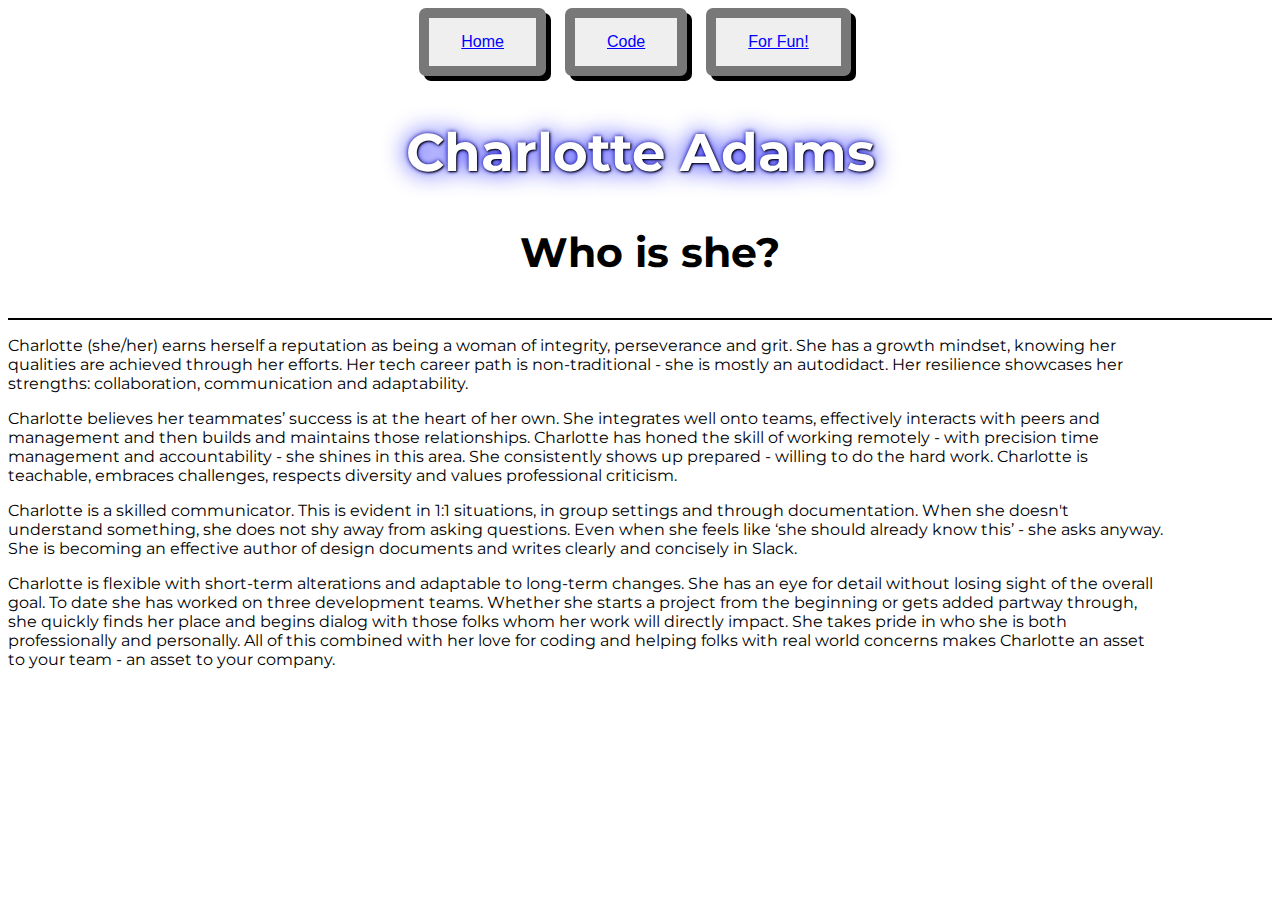
==== html/about.html @ 396011fd "a work in progress" ====
<html lang="en">
   <head>
      <meta charset="UTF-8">
      <meta name="viewport" content="width=device-width, initial-scale=1.0">
      <title>About Charlotte Adams</title>
      <link rel="stylesheet" href="../css/style.css">
      <link rel="stylesheet" href="../css/about.css">
      <link href="https://fonts.googleapis.com/css?family=Montserrat&display=swap" rel="stylesheet">
   </head>
   <body>
      <div class="grid-container">
         <div class="header">
            <nav class="main-nav"> 
               <button class="nav-button"><a href="index.html">Home</a></button>
               <button class="nav-button"><a href="portfolio.html">Code</a></button>
               <button class="nav-button"><a href="for_fun.html">For Fun!</a></button>
            </nav>
            <h2>Charlotte Adams</h2>
            <h3>Who is she?</h3>
         </div>
         <section class="bio">
            <p>Charlotte (she/her) earns herself a reputation as being a woman of integrity, perseverance and grit. She has a growth mindset, knowing her qualities are achieved through her efforts. Her tech career path is non-traditional - she is mostly an autodidact. Her resilience showcases her strengths: collaboration, communication and adaptability.</p>
            <p>Charlotte believes her teammates’ success is at the heart of her own. She integrates well onto teams, effectively interacts with peers and management and then builds and maintains those relationships. Charlotte has honed the skill of working remotely - with precision time management and accountability - she shines in this area. She consistently shows up prepared - willing to do the hard work. Charlotte is teachable, embraces challenges, respects diversity and values professional criticism.</p>
            <p>Charlotte is a skilled communicator. This is evident in 1:1 situations, in group settings and through documentation. When she doesn't understand something, she does not shy away from asking questions. Even when she feels like ‘she should already know this’ - she asks anyway. She is becoming an effective author of design documents and writes clearly and concisely in Slack.</p>
            <p>Charlotte is flexible with short-term alterations and adaptable to long-term changes. She has an eye for detail without losing sight of the overall goal. To date she has worked on three development teams. Whether she starts a project from the beginning or gets added partway through, she quickly finds her place and begins dialog with those folks whom her work will directly impact. She takes pride in who she is both professionally and personally. All of this combined with her love for coding and helping folks with real world concerns makes Charlotte an asset to your team - an asset to your company.</p>
         </section>
      </div>
   </body>
</html>
---- css/style.css ----
/* * {
  box-sizing: border-box;
} */

body {
  font-family: 'Montserrat', sans-serif;;
}

/* Style the grid layout */
.grid-container {
  display: grid;
  grid-template-areas: 
  'header header header header header header' 
  'left middle middle middle middle right' 
  'footer footer footer footer footer footer';
   /* grid-column-gap: 10px; - if you want gap between the columns */

}

/* Style the header */
.header {
  grid-area: header;
  border-bottom: 2px solid black;
  text-align: center;
  font-size: 35px;
}

a {
  color: blue;
}

a:hover {
  color: purple;
}

a:active {
  color: green;
}

h3 {
  padding-left: 20px;
  /* color: white;
  text-shadow: 1px 1px 2px black, 0 0 25px blue, 0 0 5px darkblue; */
}
/* h4 {
  color: white;
  text-shadow: 1px 1px 2px black, 0 0 25px blue, 0 0 5px darkblue;
} */

.nav-button {
    border: solid, #787878, 10px;
    color: white;
    padding: 15px 32px;
    margin-right: 10px;
    text-align: center;
    display: inline-block;
    font-size: 16px;
    border-radius: 7px;
    box-shadow: 5px 5px black;
}

li {
  padding: 10;
}



.left,
.middle,
.right {
  padding: 10px;
  /* height: 300px; Should be removed. Only for demonstration */
}

/* Style the left column */
.left {
  grid-area: left;
}

/* Style the middle column */
.middle {
  grid-area: middle;
}

/* Style the right column */
.right {
  grid-area: right;
}

.bio p {
  text-align: left;
  font-size: 16px;
}

/* Style the footer */
.footer {
  grid-area: footer;
  border-top: 2px solid black;
  padding-top: 10px;
  margin-top: 5px;
  text-align: center;
}

/* Responsive layout (ex: iPhone - makes the three columns stack on top of each other instead of next to each other */
@media (max-width: 600px) {
  .grid-container  {
    grid-template-areas: 
      'header header header header header header' 
      'left left left left left left' 
      'middle middle middle middle middle middle' 
      'right right right right right right' 
      'footer footer footer footer footer footer';
  }
}
---- css/about.css ----
h2 {
  color: white;
  text-shadow: 1px 1px 2px black, 0 0 25px blue, 0 0 5px darkblue;
}
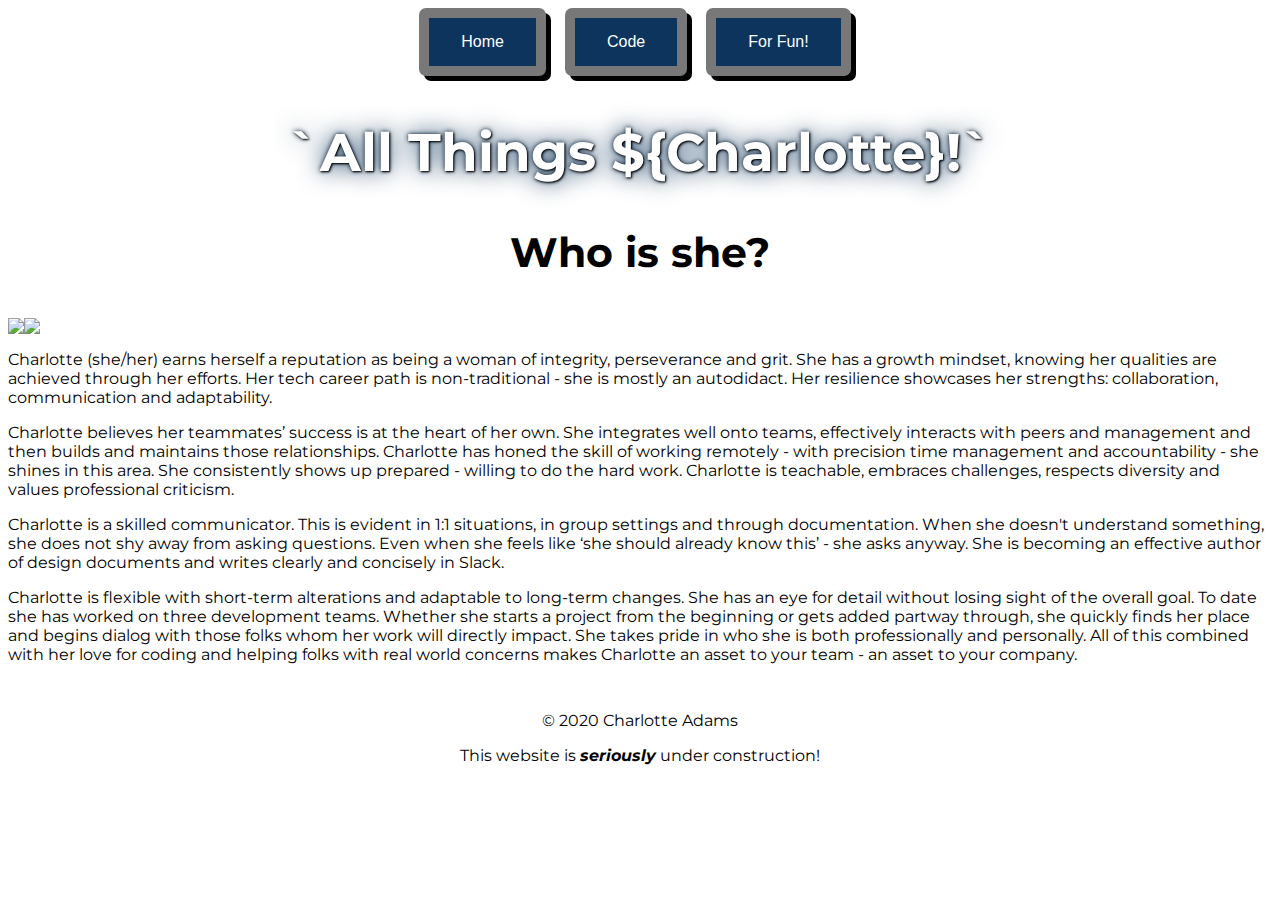
==== commit e54dc046: "I have not made proper commits - so here is one without a proper commit message" ====
--- a/html/about.html
+++ b/html/about.html
@@ -15,15 +15,32 @@
                <button class="nav-button"><a href="portfolio.html">Code</a></button>
                <button class="nav-button"><a href="for_fun.html">For Fun!</a></button>
             </nav>
-            <h2>Charlotte Adams</h2>
+            <h2 class="main-nav-h2">`All Things ${Charlotte}!`</h2>
             <h3>Who is she?</h3>
-         </div>
+            <section class="flex-container">
+               <div>
+                  <img src="../images/capricorn.JPG">
+               </div>
+               <div>
+                  <!-- <img src=> -->
+               </div>
+               <div>
+                  <img src="../images/substantial-char.JPG">
+               </div> 
+            
+            </section>
          <section class="bio">
             <p>Charlotte (she/her) earns herself a reputation as being a woman of integrity, perseverance and grit. She has a growth mindset, knowing her qualities are achieved through her efforts. Her tech career path is non-traditional - she is mostly an autodidact. Her resilience showcases her strengths: collaboration, communication and adaptability.</p>
             <p>Charlotte believes her teammates’ success is at the heart of her own. She integrates well onto teams, effectively interacts with peers and management and then builds and maintains those relationships. Charlotte has honed the skill of working remotely - with precision time management and accountability - she shines in this area. She consistently shows up prepared - willing to do the hard work. Charlotte is teachable, embraces challenges, respects diversity and values professional criticism.</p>
             <p>Charlotte is a skilled communicator. This is evident in 1:1 situations, in group settings and through documentation. When she doesn't understand something, she does not shy away from asking questions. Even when she feels like ‘she should already know this’ - she asks anyway. She is becoming an effective author of design documents and writes clearly and concisely in Slack.</p>
             <p>Charlotte is flexible with short-term alterations and adaptable to long-term changes. She has an eye for detail without losing sight of the overall goal. To date she has worked on three development teams. Whether she starts a project from the beginning or gets added partway through, she quickly finds her place and begins dialog with those folks whom her work will directly impact. She takes pride in who she is both professionally and personally. All of this combined with her love for coding and helping folks with real world concerns makes Charlotte an asset to your team - an asset to your company.</p>
          </section>
+        
+
+      </div>
+      <div class="footer">
+         <p>&copy; 2020 Charlotte Adams</p>
+         <p>This website is <b><i>seriously</i></b> under construction!</p>
       </div>
    </body>
 </html>--- a/css/style.css
+++ b/css/style.css
@@ -13,20 +13,21 @@
   'header header header header header header' 
   'left middle middle middle middle right' 
   'footer footer footer footer footer footer';
-   /* grid-column-gap: 10px; - if you want gap between the columns */
+  /* if you want gap between the columns */
+   grid-column-gap: 10px; 
 
 }
 
 /* Style the header */
 .header {
   grid-area: header;
-  border-bottom: 2px solid black;
   text-align: center;
   font-size: 35px;
 }
 
 a {
-  color: blue;
+  color: black;
+  text-decoration: none;
 }
 
 a:hover {
@@ -37,19 +38,22 @@
   color: green;
 }
 
+.main-nav-h2 {
+  color: white;
+  text-shadow: 1px 1px 2px black, 0 0 25px rgb(12, 52, 92), 0 0 5px rgb(4, 20, 36);
+} */
+
+
 h3 {
   padding-left: 20px;
   /* color: white;
   text-shadow: 1px 1px 2px black, 0 0 25px blue, 0 0 5px darkblue; */
 }
-/* h4 {
-  color: white;
-  text-shadow: 1px 1px 2px black, 0 0 25px blue, 0 0 5px darkblue;
-} */
+
 
 .nav-button {
     border: solid, #787878, 10px;
-    color: white;
+    background-color: rgb(12, 52, 92);
     padding: 15px 32px;
     margin-right: 10px;
     text-align: center;
@@ -59,23 +63,27 @@
     box-shadow: 5px 5px black;
 }
 
+.nav-button a {
+  color: white;
+}
+
 li {
   padding: 10;
 }
-
-
 
 .left,
 .middle,
 .right {
   padding: 10px;
-  /* height: 300px; Should be removed. Only for demonstration */
 }
 
 /* Style the left column */
 .left {
   grid-area: left;
 }
+/* .left img {
+  align-self: center;
+} */
 
 /* Style the middle column */
 .middle {
@@ -95,14 +103,13 @@
 /* Style the footer */
 .footer {
   grid-area: footer;
-  border-top: 2px solid black;
   padding-top: 10px;
   margin-top: 5px;
   text-align: center;
 }
 
 /* Responsive layout (ex: iPhone - makes the three columns stack on top of each other instead of next to each other */
-@media (max-width: 600px) {
+/* @media (max-width: 600px) {
   .grid-container  {
     grid-template-areas: 
       'header header header header header header' 
@@ -111,4 +118,4 @@
       'right right right right right right' 
       'footer footer footer footer footer footer';
   }
-}+} */--- a/css/about.css
+++ b/css/about.css
@@ -1,4 +1,4 @@
-h2 {
-  color: white;
-  text-shadow: 1px 1px 2px black, 0 0 25px blue, 0 0 5px darkblue;
+.flex-container {
+  display: flex;
+
 }